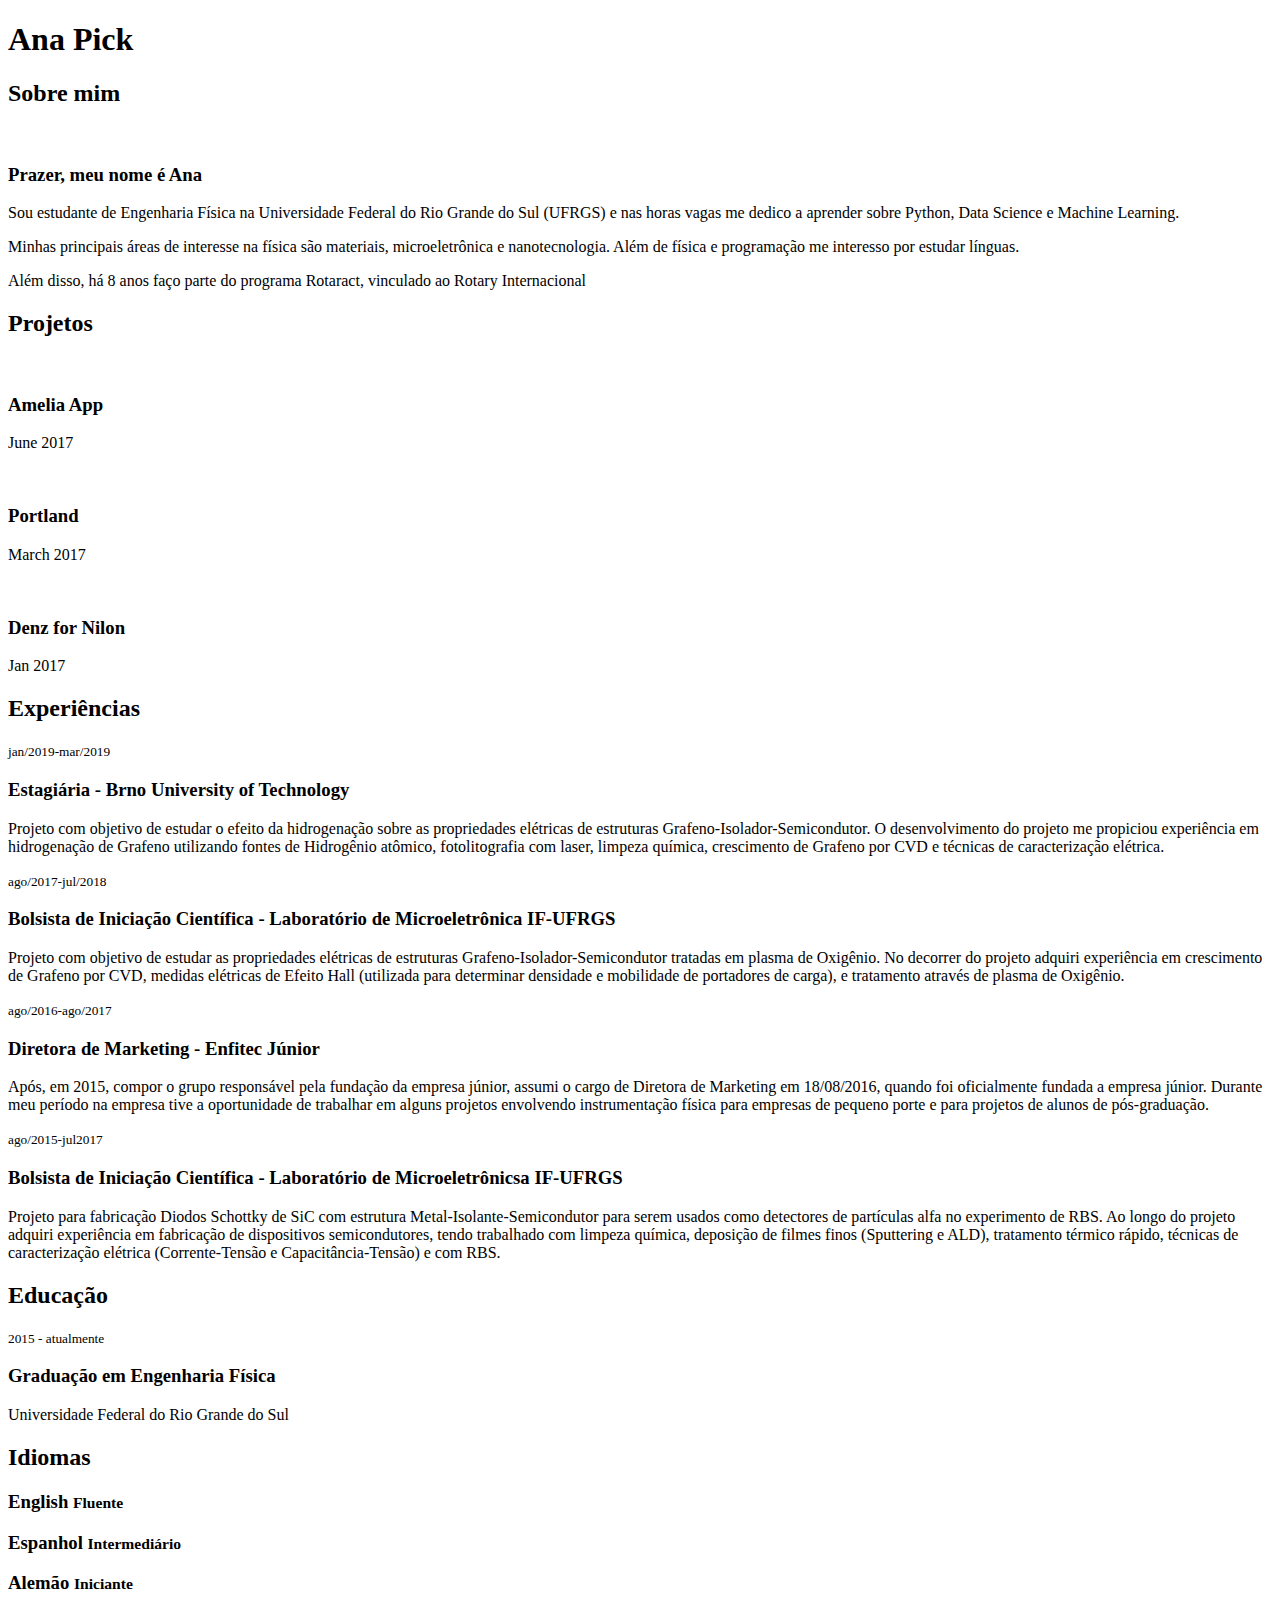
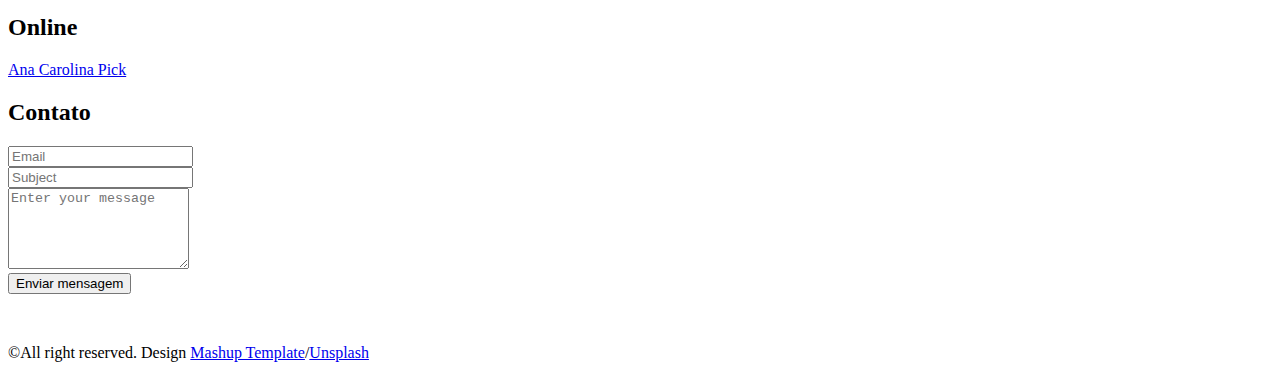
==== templates/index.html @ a3511002 "portfolio website files" ====
<!DOCTYPE html>
<html lang="pt">

<head>
  <meta charset="UTF-8">
  <meta content="IE=edge" http-equiv="X-UA-Compatible">
  <meta content="width=device-width,initial-scale=1" name="viewport">
  <meta content="description" name="description">
  <meta name="google" content="notranslate" />
  <meta content="Mashup templates have been developped by Orson.io team" name="author">

  <!-- Disable tap highlight on IE -->
  <meta name="msapplication-tap-highlight" content="no">
  
  <link rel="apple-touch-icon" sizes="180x180" href="./static/assets/apple-icon-180x180.png">
  <link href="./static/favicon.ico" rel="icon">

  <title>Ana Pick</title>  

<link href="./static/main.d8e0d294.css" rel="stylesheet"></head>

<body class="">

<!-- Add your content of header -->
<div class="background-color-layer" style="background-image: url('./static/assets/images/bg3.jpg')"
></div>
<main class="content-wrapper">
  <header class="white-text-container section-container">
    <div class="text-center">
      <h1>Ana Pick</h1>
      <p></p>
      <p>
        <a class="fa-icon fa-icon-2x" href="https://www.linkedin.com/in/anacarolinapick/" title="">
          <i class="fa fa-linkedin"></i>
        </a>
      </p>
    </div>
  </header>



<!-- Add your site or app content here -->
 
 <div class="container">
   <div class="row">
     <div class="col-xs-12">

        <div class="card">
          <div class="card-block">
            <h2>Sobre mim</h2>
            <div class="row">
              <div class="col-md-4">
                <p><img src="./static/assets/images/img-sobre-mim.jpg" class="img-responsive" alt=""></p>
              </div>
              <div class="col-md-8">

             <h3>Prazer, meu nome é Ana</h3>
            

              <p>Sou estudante de Engenharia Física na Universidade Federal do Rio Grande do Sul (UFRGS) e nas horas vagas me dedico a aprender sobre Python, Data Science e Machine Learning. </p>

              <p> Minhas principais áreas de interesse na física são materiais, microeletrônica e nanotecnologia. Além de física e programação me interesso por estudar línguas. </p>

              <p> Além disso, há 8 anos faço parte do programa Rotaract, vinculado ao Rotary Internacional </p> 
             
              </div>
            </div>
          </div>
        </div>

        <div class="card">
          <div class="card-block">
            <h2>Projetos</h2>
            <div class="row">
              <div class="col-md-4">
                <img src="./static/assets/images/img-02.jpg" class="img-responsive" alt="">
                <h3 class="h5">Amelia App</h3>
                <p>June 2017</p>
              </div>
              <div class="col-md-4">
                <img src="./static/assets/images/img-03.jpg" class="img-responsive" alt="">
                <h3 class="h5">Portland</h3>
                <p>March 2017</p>
              </div>
              <div class="col-md-4">
                <img src="./static/assets/images/img-04.jpg" class="img-responsive" alt="">
                <h3 class="h5">Denz for Nilon</h3>
                <p>Jan 2017</p>
              </div>
            </div>
          </div>
        </div>

        <div class="card">
          <div class="card-block">
            <h2>Experiências</h2>
            <div class="work-experience">
              <small class="date">jan/2019-mar/2019</small>
              <h3 class="h5 date-title">Estagiária - <a>Brno University of Technology</a></h3>
              

              <p>Projeto com objetivo de estudar o efeito da hidrogenação sobre as propriedades elétricas de estruturas Grafeno-Isolador-Semicondutor. O desenvolvimento do projeto me propiciou experiência em hidrogenação de Grafeno utilizando fontes de Hidrogênio atômico, fotolitografia com laser, limpeza química, crescimento de Grafeno por CVD e técnicas de caracterização elétrica.</p>
            </div>

            <div class="work-experience">
              <small class="date">ago/2017-jul/2018</small>
              <h3 class="h5 date-title">Bolsista de Iniciação Científica - <a>Laboratório de Microeletrônica IF-UFRGS</a></h3>
              

              <p>Projeto com objetivo de estudar as propriedades elétricas de estruturas Grafeno-Isolador-Semicondutor tratadas em plasma de Oxigênio. No decorrer do projeto adquiri experiência em crescimento de Grafeno por CVD, medidas elétricas de Efeito Hall (utilizada para determinar densidade e mobilidade de portadores de carga), e tratamento através de plasma de Oxigênio.</p>
            </div>

            <div class="work-experience">
              <small class="date">ago/2016-ago/2017</small>
              <h3 class="h5 date-title">Diretora de Marketing - <a>Enfitec Júnior</a></h3>
              

              <p>Após, em 2015, compor o grupo responsável pela fundação da empresa júnior, assumi o cargo de Diretora de Marketing em 18/08/2016, quando foi oficialmente fundada a empresa júnior. Durante meu período na empresa tive a oportunidade de trabalhar em alguns projetos envolvendo instrumentação física para empresas de pequeno porte e para projetos de alunos de pós-graduação.</p>
            </div>

            <div class="work-experience">
              <small class="date">ago/2015-jul2017</small>
              <h3 class="h5 date-title">Bolsista de Iniciação Científica - <a>Laboratório de Microeletrônicsa IF-UFRGS</a></h3>
              
              <p>Projeto para fabricação Diodos Schottky de SiC com estrutura Metal-Isolante-Semicondutor para serem usados como detectores de partículas alfa no experimento de RBS. Ao longo do projeto adquiri experiência em fabricação de dispositivos semicondutores, tendo trabalhado com limpeza química, deposição de filmes finos (Sputtering e ALD), tratamento térmico rápido, técnicas de caracterização elétrica (Corrente-Tensão e Capacitância-Tensão) e com RBS.</p>
            </div>
          </div>
        </div>
        

        <div class="card">
          <div class="card-block">
            <h2>Educação</h2>
            <div class="row">
              <div class="col-md-4">
                <div class="education-experience">
                  <small class="date">2015 - atualmente</small>
                  <h3 class="h5 date-title">Graduação em Engenharia Física</h3>
                  <p>Universidade Federal do Rio Grande do Sul</p>
                </div>
              </div>
            </div>
          </div>
        </div>
        
        <div class="card">
          <div class="card-block">
            <h2>Idiomas</h2>
            <div class="row">
              <div class="col-md-4">
                <div class="language-experience">
                  <h3 class="h5">English  <small>Fluente</small></h3>
                </div>
              </div>
              <div class="col-md-4">
                <div class="language-experience">
                  <h3 class="h5">Espanhol <small>Intermediário</small></h3>
                </div>
              </div>
              <div class="col-md-4">
                <div class="language-experience">
                  <h3 class="h5">Alemão  <small>Iniciante</small></h3>
                </div>
              </div>
            </div>
          </div>
        </div>
       
        <!--
        <div class="card">
          <div class="card-block">
            <h2>Projetos</h2>
            <div id="carousel-example-generic" class="carousel slide" data-ride="carousel">
            

             Wrapper for slides 
            <div class="carousel-inner" role="listbox">
              <div class="item active">
                <img src="./static/assets/images/img-05.jpg" class="img-responsive" alt="...">
                <div class="carousel-caption">
                  <h3 class="h5">Jules for Bastion</h3>
                  <p>2017</p>
                </div>
              </div>
              <div class="item">
                <img src="./static/assets/images/img-06.jpg" class="img-responsive" alt="...">
                <div class="carousel-caption">
                  <h3 class="h5">Jules for Bastion</h3>
                  <p>2017</p>
                </div>
              </div>

              <div class="item">
                <img src="./static/assets/images/img-08.jpg" class="img-responsive" alt="...">
                <div class="carousel-caption">
                  <h3 class="h5">Jules for Bastion</h3>
                  <p>2017</p>
                </div>
              </div>
            </div>
             -->

            <!-- Indicators
            <ol class="carousel-indicators">
              <li data-target="#carousel-example-generic" data-slide-to="0" class="active"></li>
              <li data-target="#carousel-example-generic" data-slide-to="1"></li>
              <li data-target="#carousel-example-generic" data-slide-to="2"></li>
            </ol>

          </div>
          </div>
        </div>
       -->

        <div class="card">
          <div class="card-block">
            <h2>Online</h2>
            
            <div class="row">
              <div class="col-md-3">
                <p class="social-buttons"><a href="https://www.linkedin.com/in/anacarolinapick/" title=""><span class="social-round-icon fa-icon"><i class="fa fa-linkedin"></i></span>Ana Carolina Pick</a></p>
              </div>

            </div>
          </div>
        </div>



        <div class="card">
          <div class="card-block">
            <h2>Contato</h2>
            <form action="submit_form" method="post" class="reveal-content">
              <div class="form-group">
                <input name="email" type="email" class="form-control" id="email" placeholder="Email">
              </div>
              <div class="form-group">
                <input name="subject" type="text" class="form-control" id="subject" placeholder="Subject">
              </div>
              <div class="form-group">
                <textarea name="message" class="form-control" rows="5" placeholder="Enter your message"></textarea>
              </div>
              <div class="form-group">
                <button type="submit" class=" btn btn-primary">Enviar mensagem</button>
              </div> 
            </form>
          </div>
        </div>
       
     </div>
   </div>
 </div>

</main>
<footer class="footer-container white-text-container text-center">
  <div class="container">
    <div class="row">
      <div class="col-xs-12">
        <p><img src="./static/assets/images/mashup-icon.svg" alt=""></p>
        
        <p>©All right reserved. Design <a href="http://www.mashup-template.com/" title="Create website with free html template">Mashup Template</a>/<a href="https://unsplash.com/" title="Beautiful Free Images">Unsplash</a></p>
      
      </div>
    </div>
  </div>
</footer>

<script>
  document.addEventListener("DOMContentLoaded", function (event) {
     scrollRevelation('.card');
  });
</script>
<!-- Google Analytics: change UA-XXXXX-X to be your site's ID 

<script>
  (function (i, s, o, g, r, a, m) {
    i['GoogleAnalyticsObject'] = r; i[r] = i[r] || function () {
      (i[r].q = i[r].q || []).push(arguments)
    }, i[r].l = 1 * new Date(); a = s.createElement(o),
      m = s.getElementsByTagName(o)[0]; a.async = 1; a.src = g; m.parentNode.insertBefore(a, m)
  })(window, document, 'script', '//www.google-analytics.com/analytics.js', 'ga');
  ga('create', 'UA-XXXXX-X', 'auto');
  ga('send', 'pageview');
</script>


--><script type="text/javascript" src="./static/main.bc58148c.js"></script></body>

</html>
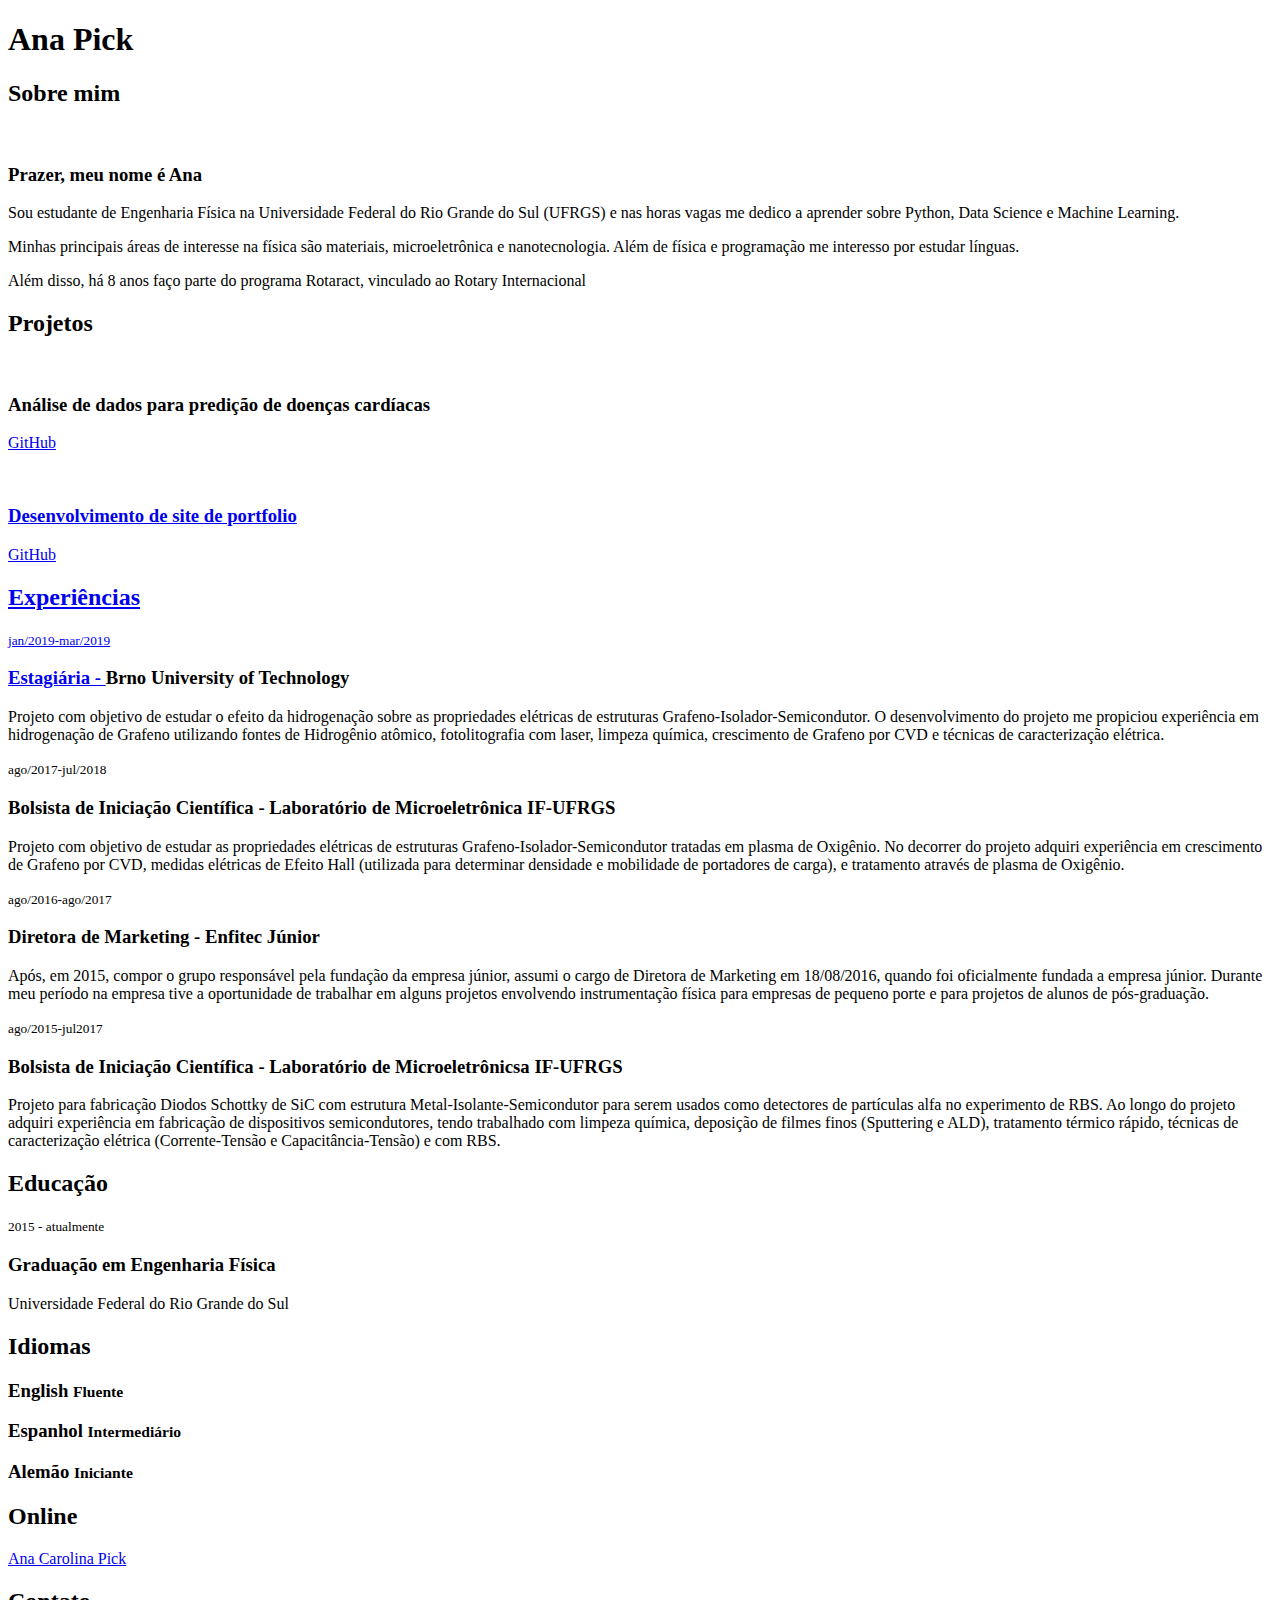
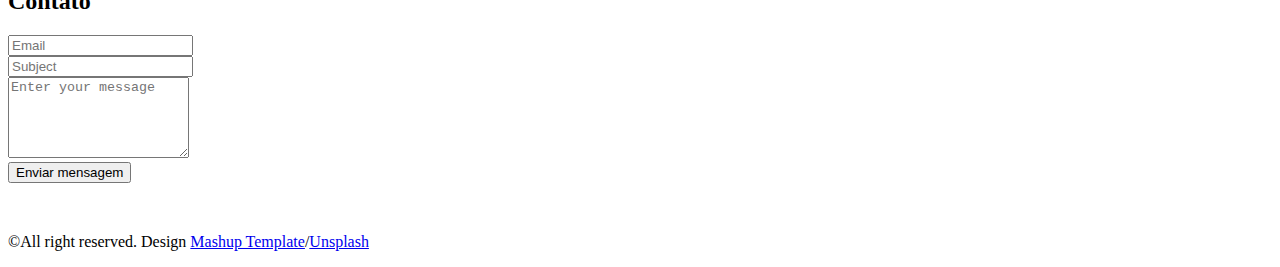
==== commit d0c2308c: "added the heart disease project link and changed the background" ====
--- a/templates/index.html
+++ b/templates/index.html
@@ -73,20 +73,23 @@
             <h2>Projetos</h2>
             <div class="row">
               <div class="col-md-4">
-                <img src="./static/assets/images/img-02.jpg" class="img-responsive" alt="">
-                <h3 class="h5">Amelia App</h3>
-                <p>June 2017</p>
-              </div>
-              <div class="col-md-4">
-                <img src="./static/assets/images/img-03.jpg" class="img-responsive" alt="">
-                <h3 class="h5">Portland</h3>
-                <p>March 2017</p>
-              </div>
+                <img src="./static/assets/images/heart-disease-project.jpg" class="img-responsive" alt="">
+                <h3 class="h5">Análise de dados para predição de doenças cardíacas</h3>
+                <p><p class="link"><a href="https://github.com/acpick/heart-disease" title=""><span class="h6">GitHub </span></p>
+              </div>
+              
+              <div class="col-md-4">
+                 <img src="./static/assets/images/portfolio-project.jpg" class="img-responsive" alt="">
+                <h3 class="h5">Desenvolvimento de site de portfolio</h3>
+                <p><p class="link"><a href="https://github.com/acpick/portfolio" title=""><span class="h6">GitHub </span></p>
+              </div>
+              
+              <!--
               <div class="col-md-4">
                 <img src="./static/assets/images/img-04.jpg" class="img-responsive" alt="">
                 <h3 class="h5">Denz for Nilon</h3>
                 <p>Jan 2017</p>
-              </div>
+              </div> -->
             </div>
           </div>
         </div>
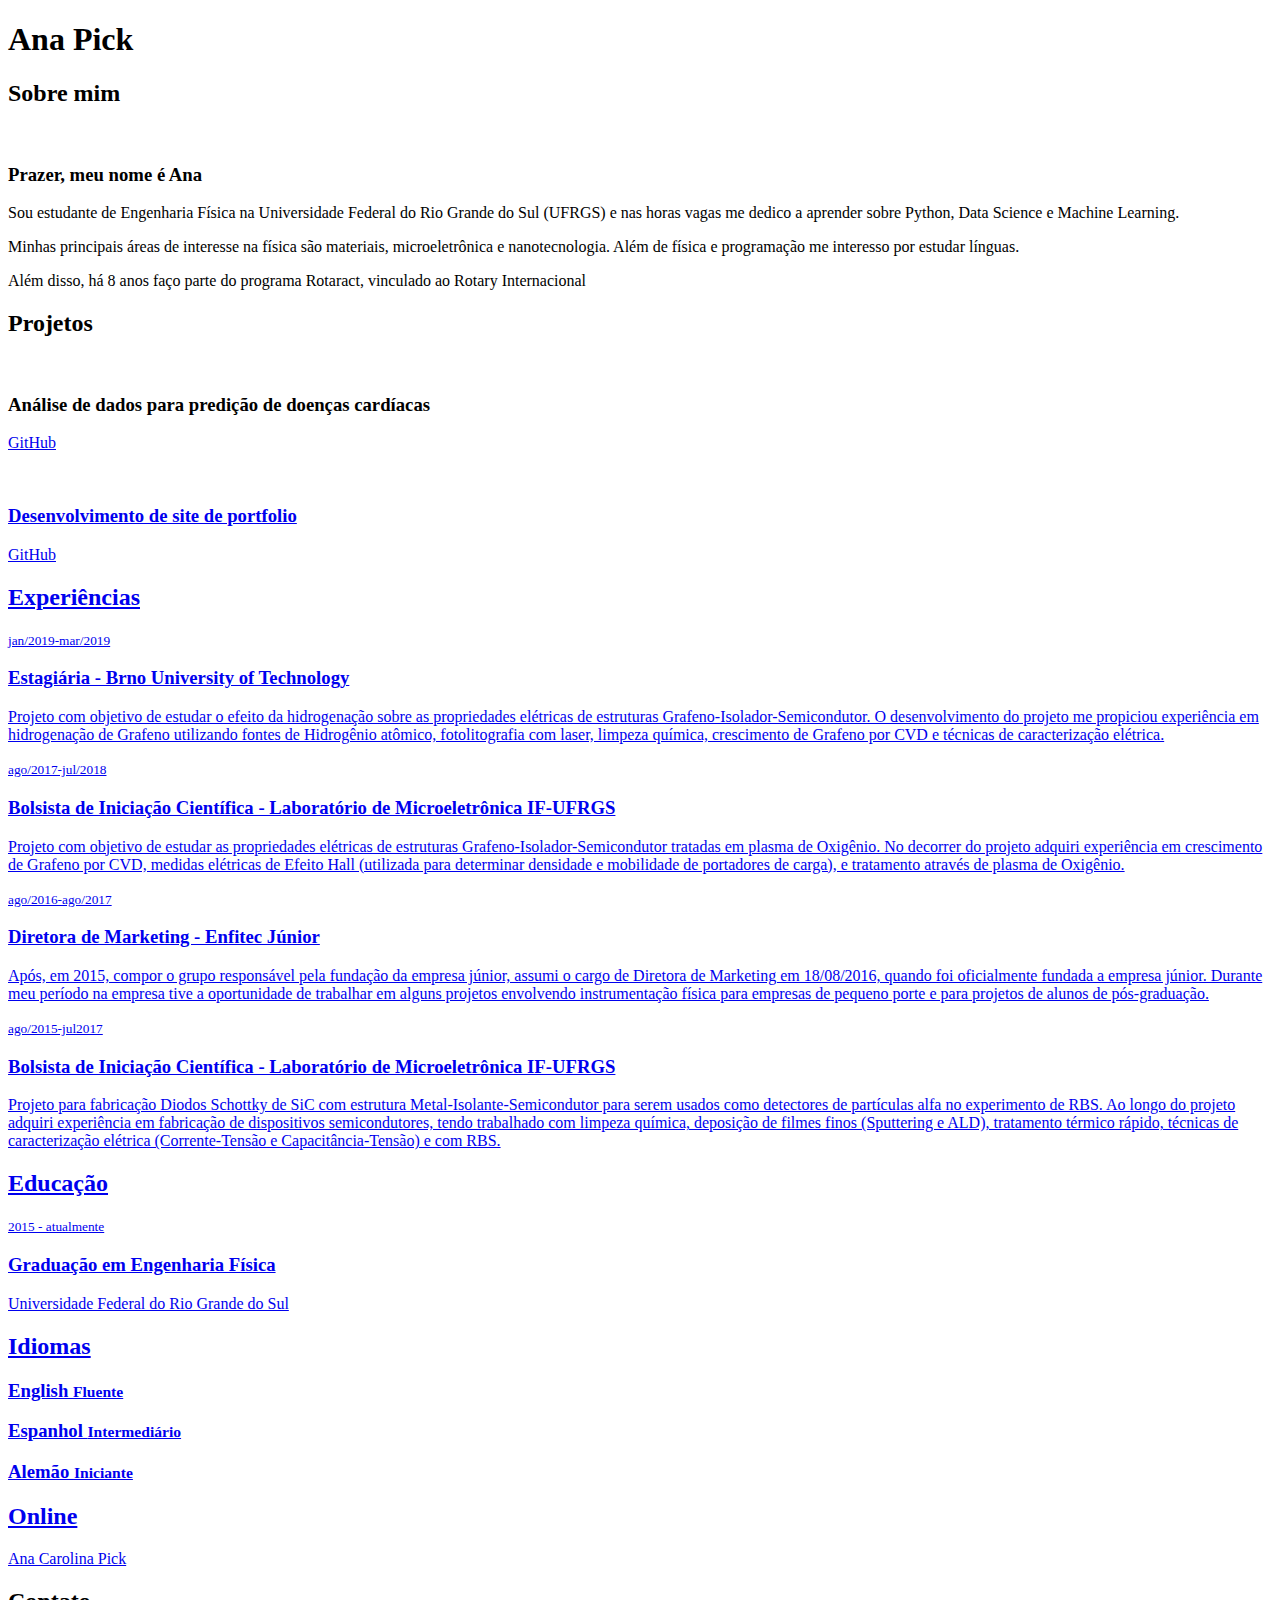
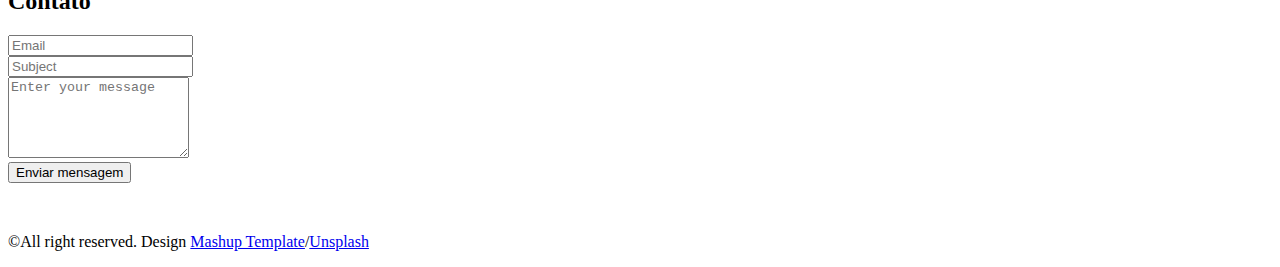
==== commit 9be3f242: "removed a typo and tried to fix some links showing up in wrong places" ====
--- a/templates/index.html
+++ b/templates/index.html
@@ -99,7 +99,7 @@
             <h2>Experiências</h2>
             <div class="work-experience">
               <small class="date">jan/2019-mar/2019</small>
-              <h3 class="h5 date-title">Estagiária - <a>Brno University of Technology</a></h3>
+              <h3 class="h5 date-title">Estagiária - Brno University of Technology</h3>
               
 
               <p>Projeto com objetivo de estudar o efeito da hidrogenação sobre as propriedades elétricas de estruturas Grafeno-Isolador-Semicondutor. O desenvolvimento do projeto me propiciou experiência em hidrogenação de Grafeno utilizando fontes de Hidrogênio atômico, fotolitografia com laser, limpeza química, crescimento de Grafeno por CVD e técnicas de caracterização elétrica.</p>
@@ -107,7 +107,7 @@
 
             <div class="work-experience">
               <small class="date">ago/2017-jul/2018</small>
-              <h3 class="h5 date-title">Bolsista de Iniciação Científica - <a>Laboratório de Microeletrônica IF-UFRGS</a></h3>
+              <h3 class="h5 date-title">Bolsista de Iniciação Científica - Laboratório de Microeletrônica IF-UFRGS</h3>
               
 
               <p>Projeto com objetivo de estudar as propriedades elétricas de estruturas Grafeno-Isolador-Semicondutor tratadas em plasma de Oxigênio. No decorrer do projeto adquiri experiência em crescimento de Grafeno por CVD, medidas elétricas de Efeito Hall (utilizada para determinar densidade e mobilidade de portadores de carga), e tratamento através de plasma de Oxigênio.</p>
@@ -115,7 +115,7 @@
 
             <div class="work-experience">
               <small class="date">ago/2016-ago/2017</small>
-              <h3 class="h5 date-title">Diretora de Marketing - <a>Enfitec Júnior</a></h3>
+              <h3 class="h5 date-title">Diretora de Marketing - Enfitec Júnior</h3>
               
 
               <p>Após, em 2015, compor o grupo responsável pela fundação da empresa júnior, assumi o cargo de Diretora de Marketing em 18/08/2016, quando foi oficialmente fundada a empresa júnior. Durante meu período na empresa tive a oportunidade de trabalhar em alguns projetos envolvendo instrumentação física para empresas de pequeno porte e para projetos de alunos de pós-graduação.</p>
@@ -123,7 +123,7 @@
 
             <div class="work-experience">
               <small class="date">ago/2015-jul2017</small>
-              <h3 class="h5 date-title">Bolsista de Iniciação Científica - <a>Laboratório de Microeletrônicsa IF-UFRGS</a></h3>
+              <h3 class="h5 date-title">Bolsista de Iniciação Científica - Laboratório de Microeletrônica IF-UFRGS</h3>
               
               <p>Projeto para fabricação Diodos Schottky de SiC com estrutura Metal-Isolante-Semicondutor para serem usados como detectores de partículas alfa no experimento de RBS. Ao longo do projeto adquiri experiência em fabricação de dispositivos semicondutores, tendo trabalhado com limpeza química, deposição de filmes finos (Sputtering e ALD), tratamento térmico rápido, técnicas de caracterização elétrica (Corrente-Tensão e Capacitância-Tensão) e com RBS.</p>
             </div>
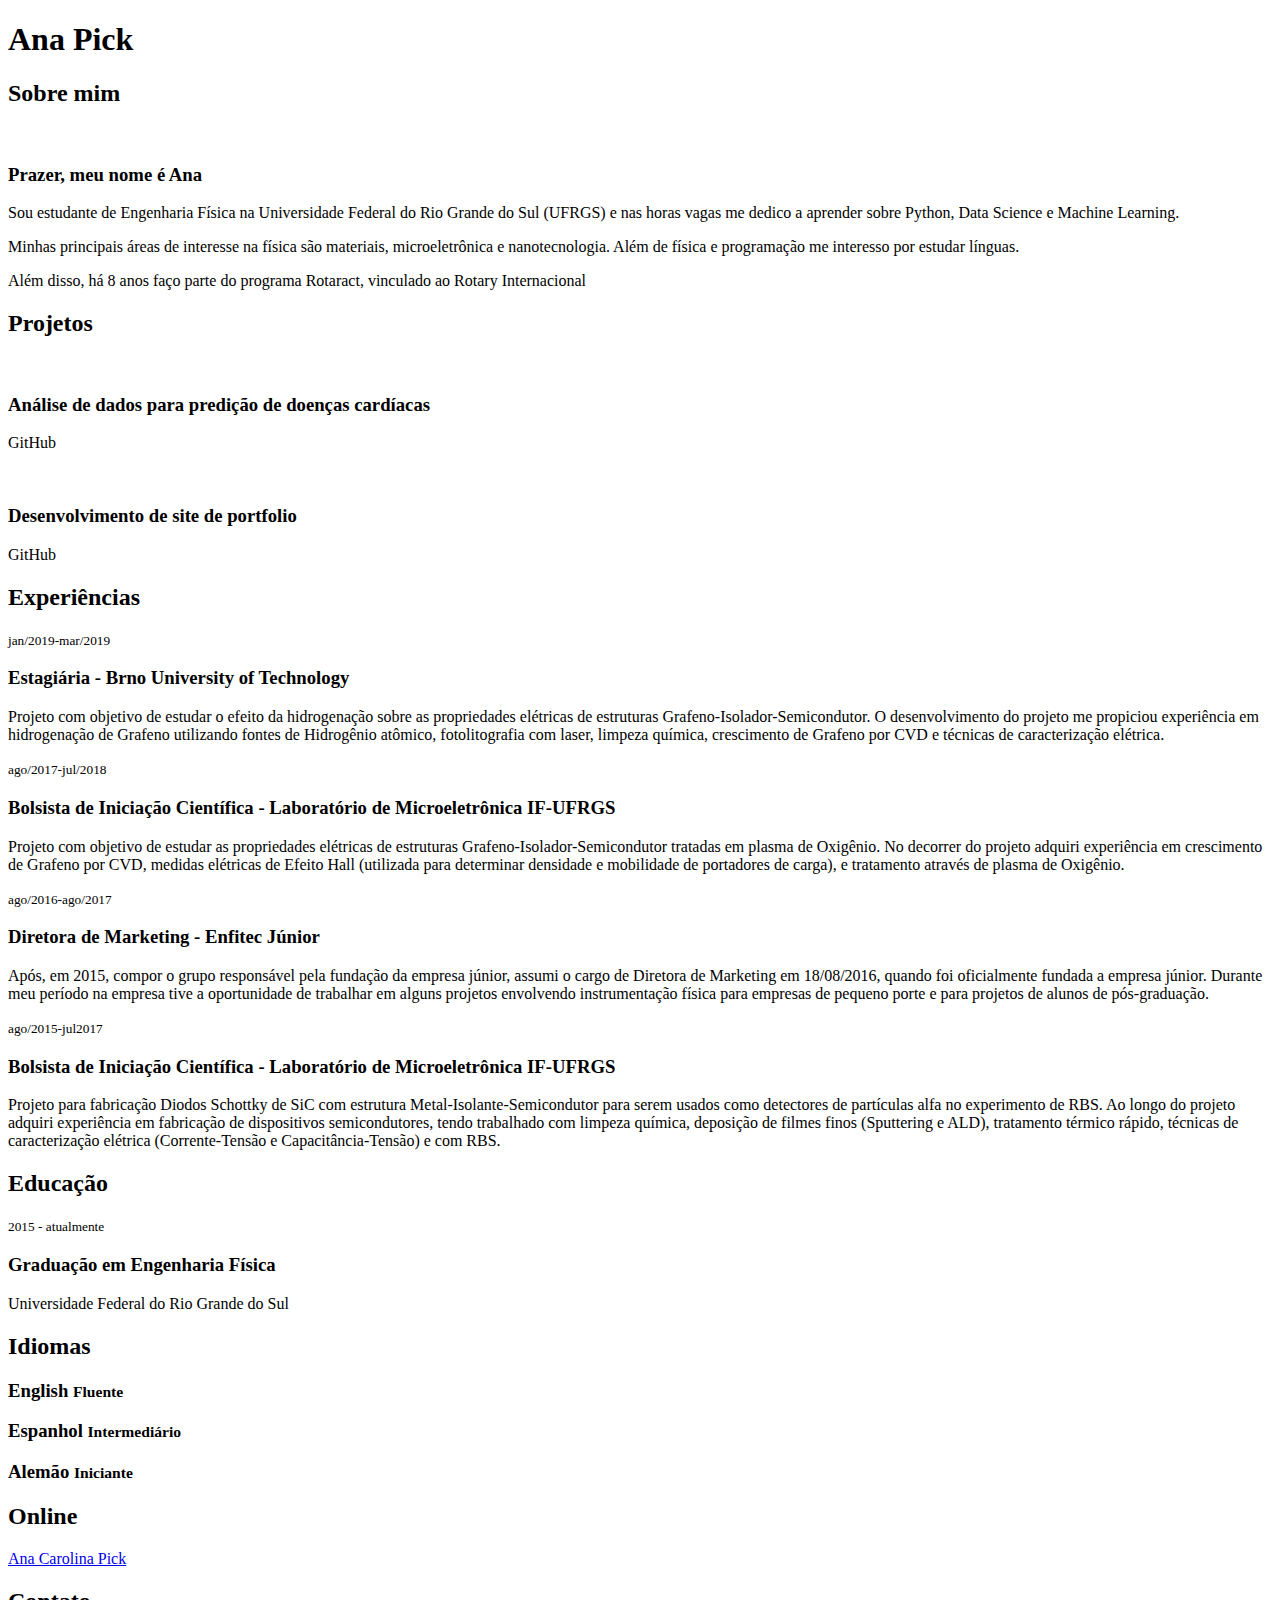
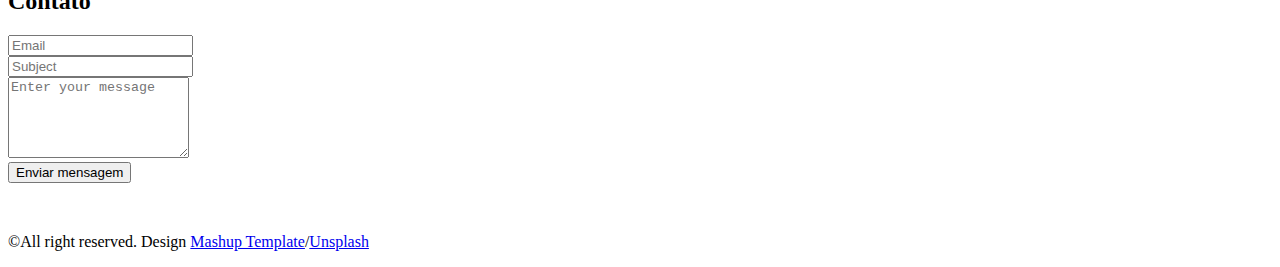
==== commit 9340d29c: "removed a typo and tried to fix some links showing up in wrong places" ====
--- a/templates/index.html
+++ b/templates/index.html
@@ -75,13 +75,13 @@
               <div class="col-md-4">
                 <img src="./static/assets/images/heart-disease-project.jpg" class="img-responsive" alt="">
                 <h3 class="h5">Análise de dados para predição de doenças cardíacas</h3>
-                <p><p class="link"><a href="https://github.com/acpick/heart-disease" title=""><span class="h6">GitHub </span></p>
+                <p><p class="link"><a href="https://github.com/acpick/heart-disease" title=""></a><span class="h6">GitHub </span></p>
               </div>
               
               <div class="col-md-4">
                  <img src="./static/assets/images/portfolio-project.jpg" class="img-responsive" alt="">
                 <h3 class="h5">Desenvolvimento de site de portfolio</h3>
-                <p><p class="link"><a href="https://github.com/acpick/portfolio" title=""><span class="h6">GitHub </span></p>
+                <p><p class="link"><a href="https://github.com/acpick/portfolio" title=""></a><span class="h6">GitHub </span></p>
               </div>
               
               <!--
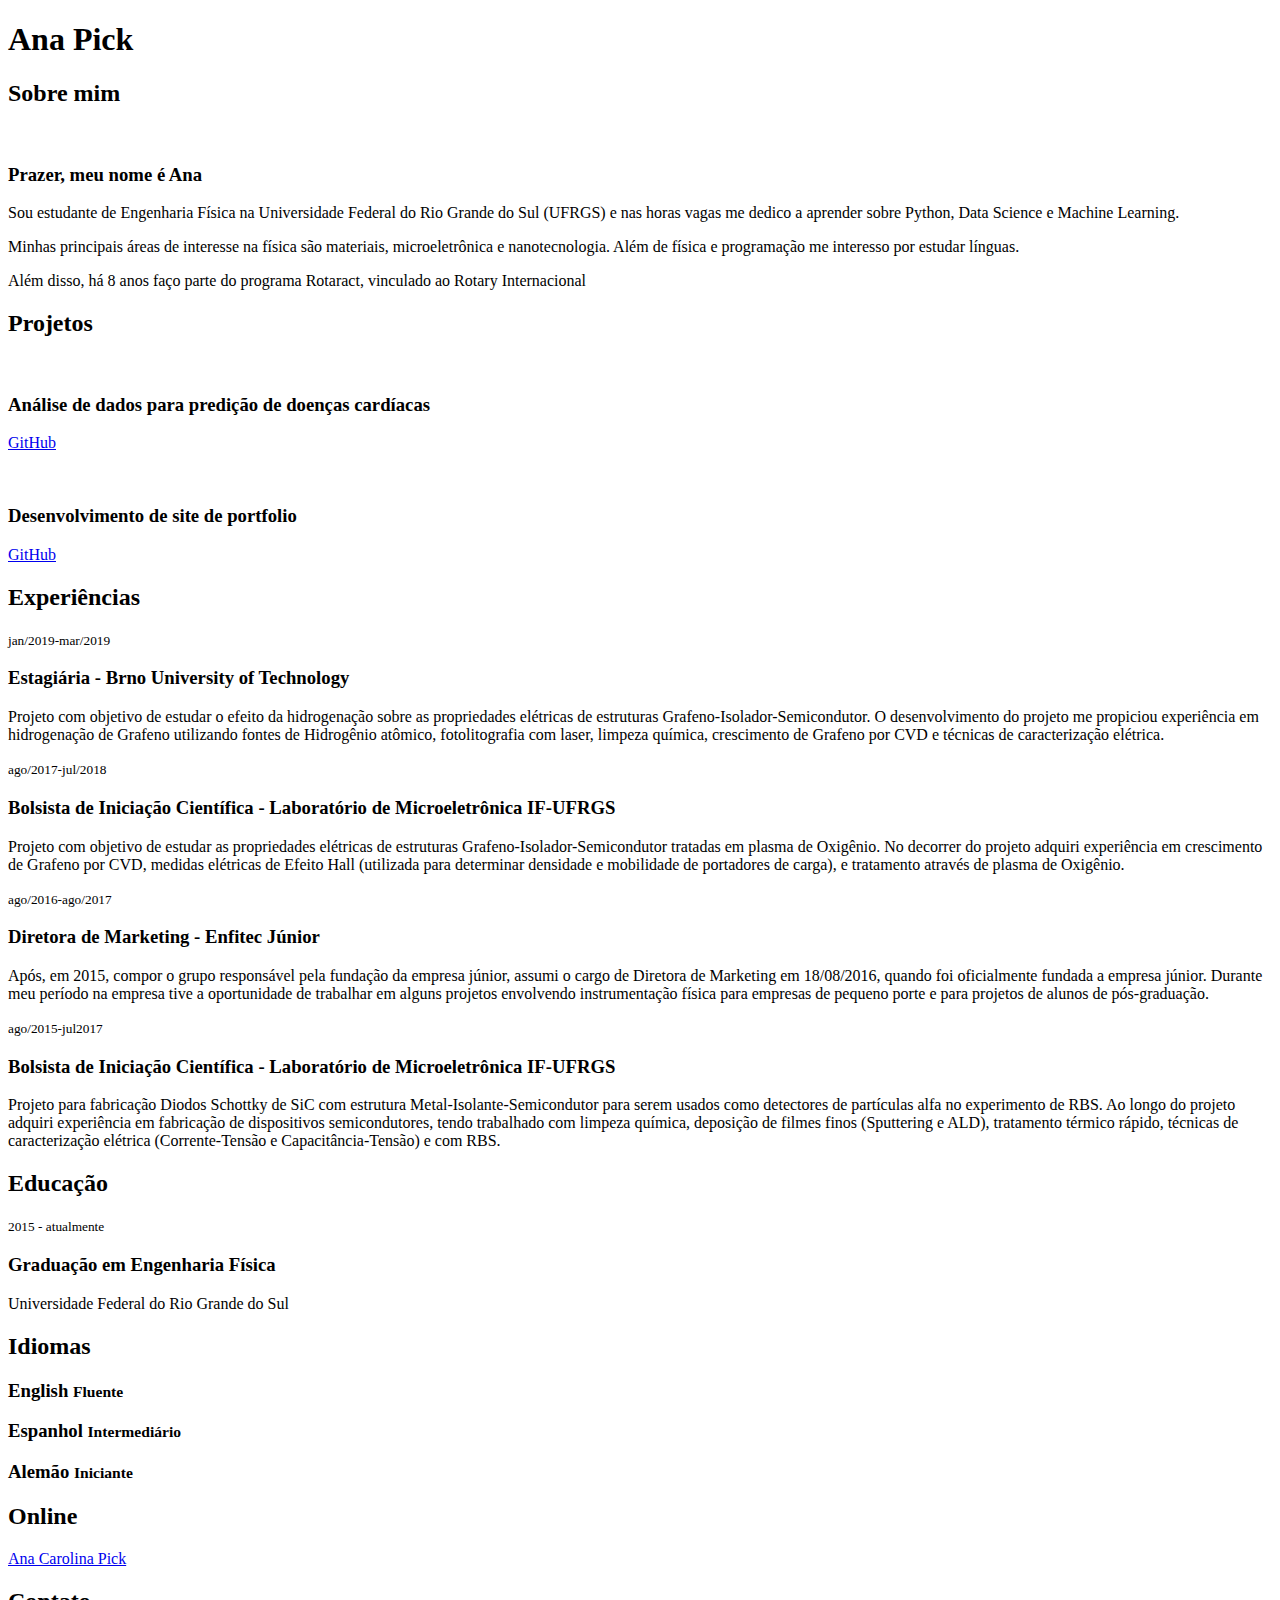
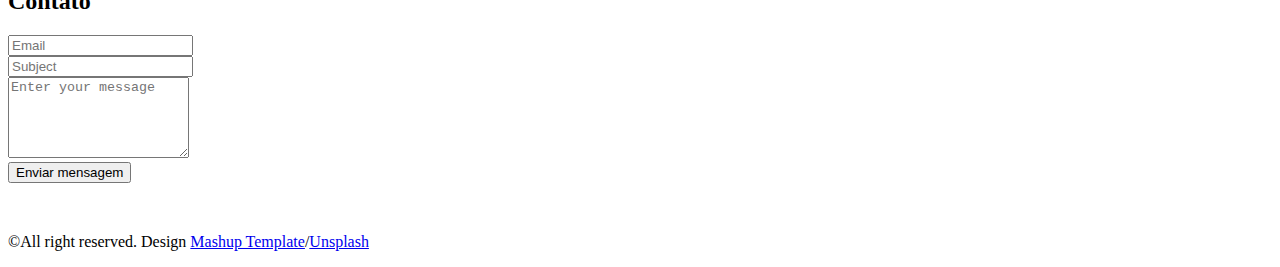
==== commit 2665cfc0: "bugged link fixes" ====
--- a/templates/index.html
+++ b/templates/index.html
@@ -75,13 +75,13 @@
               <div class="col-md-4">
                 <img src="./static/assets/images/heart-disease-project.jpg" class="img-responsive" alt="">
                 <h3 class="h5">Análise de dados para predição de doenças cardíacas</h3>
-                <p><p class="link"><a href="https://github.com/acpick/heart-disease" title=""></a><span class="h6">GitHub </span></p>
+                <p><p class="link"><a href="https://github.com/acpick/heart-disease" title=""><span class="h6">GitHub </span></p></a>
               </div>
               
               <div class="col-md-4">
                  <img src="./static/assets/images/portfolio-project.jpg" class="img-responsive" alt="">
                 <h3 class="h5">Desenvolvimento de site de portfolio</h3>
-                <p><p class="link"><a href="https://github.com/acpick/portfolio" title=""></a><span class="h6">GitHub </span></p>
+                <p><p class="link"><a href="https://github.com/acpick/portfolio" title=""><span class="h6">GitHub </span></p></a>
               </div>
               
               <!--
